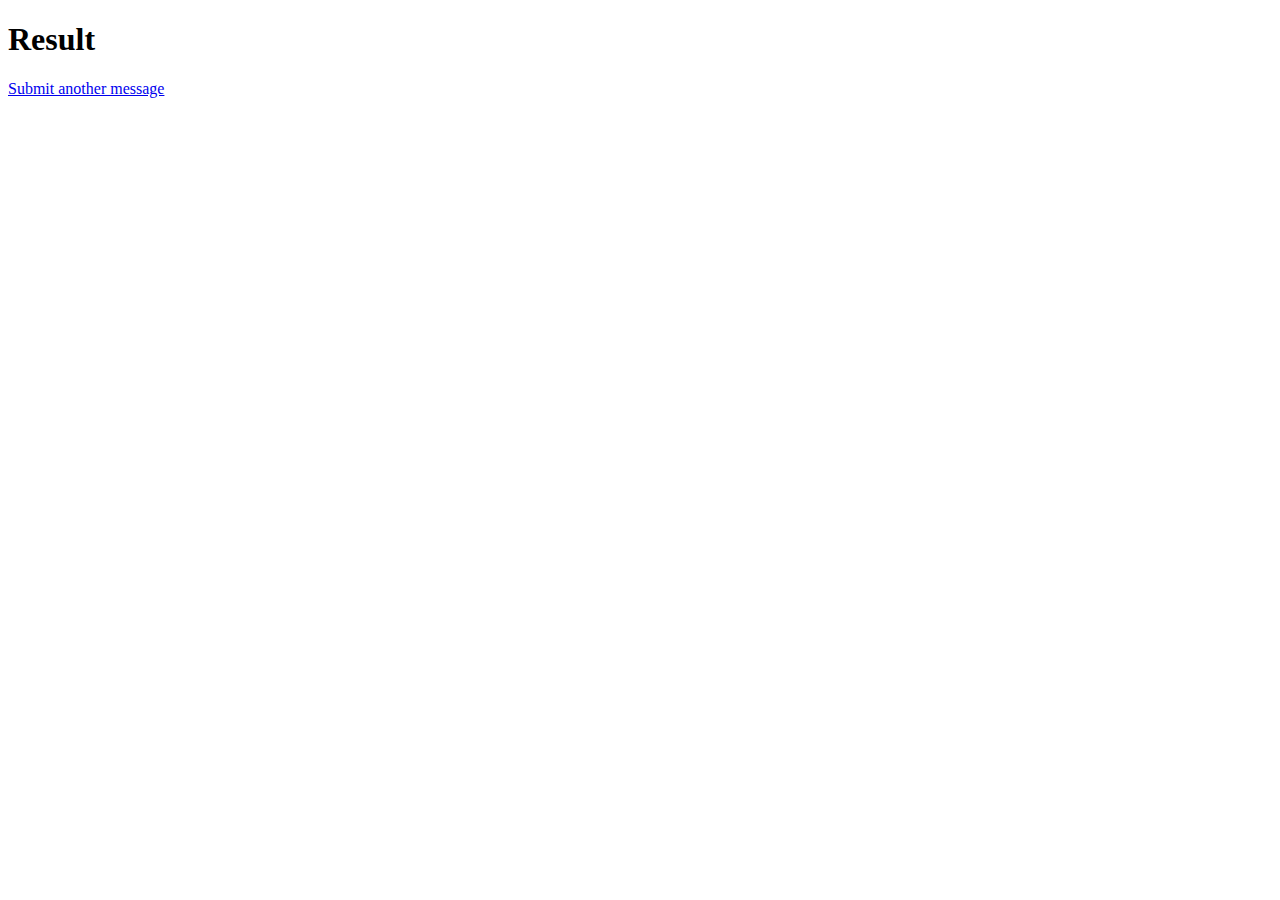
==== src/main/resources/templates/processResult.html @ 942d602a "Merge branch 'master' of github.com:Schogan/Venator into newClean" ====
<!DOCTYPE HTML>
<html xmlns:th="http://www.thymeleaf.org">
<head>
    <title>Eve Lookup</title>
    <meta http-equiv="Content-Type" content="text/html; charset=UTF-8" />
</head>
<body>
<h1>Result</h1>
<p th:text="'Character: ' + ${testModel.character}" />
<p th:text="'System: ' + ${testModel.system}" />
<a href="/processSelection">Submit another message</a>
</body>
</html>
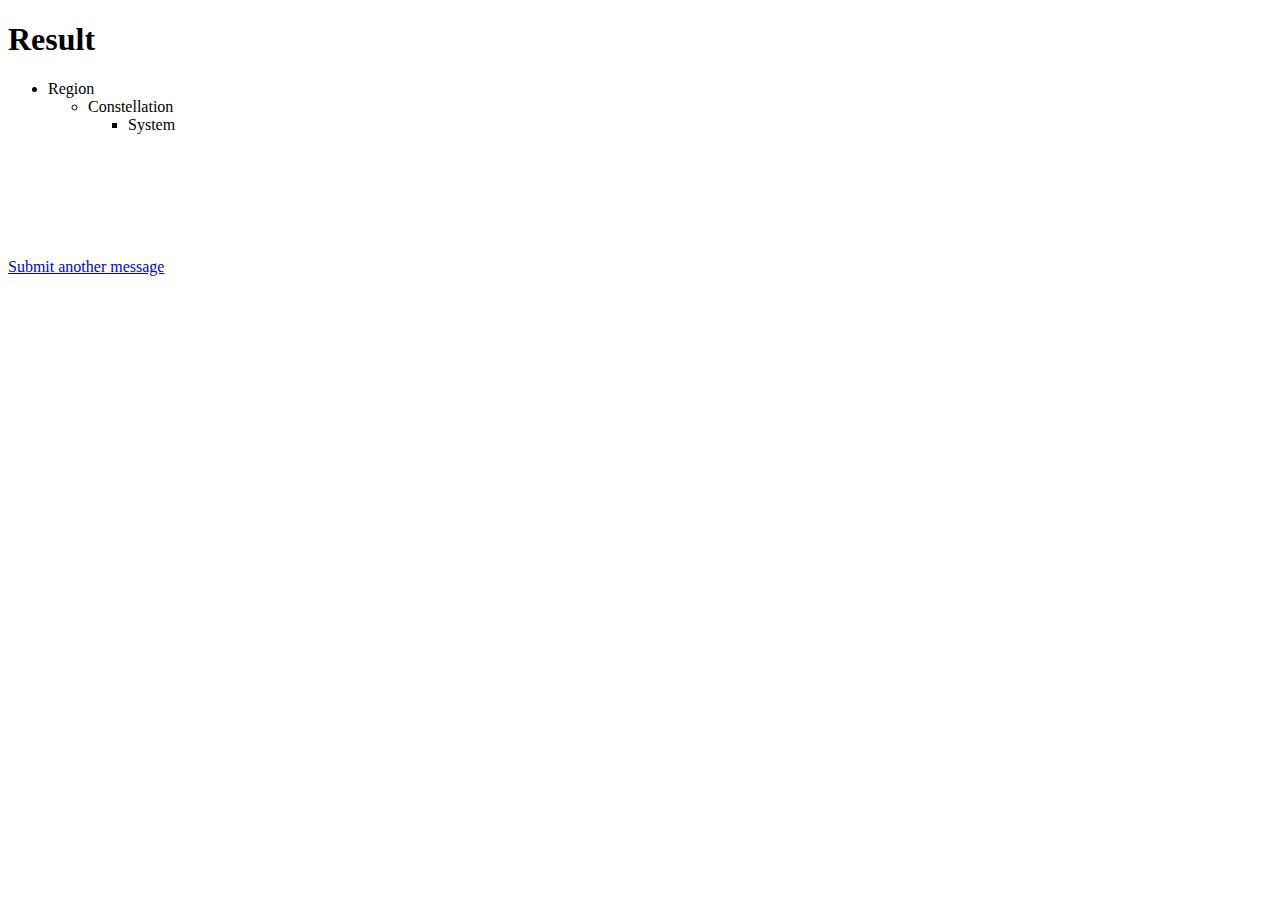
==== commit 72676abc: "Merge branch 'master' of github.com:Schogan/Venator into newClean" ====
--- a/src/main/resources/templates/processResult.html
+++ b/src/main/resources/templates/processResult.html
@@ -1,13 +1,47 @@
 <!DOCTYPE HTML>
 <html xmlns:th="http://www.thymeleaf.org">
 <head>
-    <title>Eve Lookup</title>
+    <title>Venator</title>
     <meta http-equiv="Content-Type" content="text/html; charset=UTF-8" />
+    <link rel = "stylesheet"
+          type = "text/css"
+          th:href = "@{/css/master.css}" />
 </head>
 <body>
 <h1>Result</h1>
-<p th:text="'Character: ' + ${testModel.character}" />
-<p th:text="'System: ' + ${testModel.system}" />
+    <ul id="myUL">
+        <li th:each="systemData: ${processResult}">
+            <span class="caret" th:text="'Region: ' +${systemData.region}">Region</span><br>
+            <ul class="nested">
+                <li><span class="caret" th:text="'Constellation: ' +${systemData.constellation}">Constellation</span><br>
+                    <ul class="nested">
+                        <li><span class="caret" th:text="'System: ' +${systemData.systemName}">System</span><br>
+                            <ul class="nested">
+                                <td th:text="'Number of Jumps: ' +${systemData.systemJumps}"/><br>
+                                <td th:text="'NPC Kills: ' +${systemData.getNpcKills()}"/><br>
+                                <td th:text="'Pod Kills: ' +${systemData.getPodKills()}"/><br>
+                                <td th:text="'Ship Kills: ' +${systemData.getShipKills()}"/><br>
+                                <br>
+                                <br>
+                            </ul>
+                        </li>
+                    </ul>
+                </li>
+            </ul>
+        </li>
+    </ul>
 <a href="/processSelection">Submit another message</a>
 </body>
+
+<script>
+    var toggler = document.getElementsByClassName("caret");
+    var i;
+
+    for (i = 0; i < toggler.length; i++) {
+        toggler[i].addEventListener("click", function() {
+            this.parentElement.querySelector(".nested").classList.toggle("active");
+            this.classList.toggle("caret-down");
+        });
+    }
+</script>
 </html>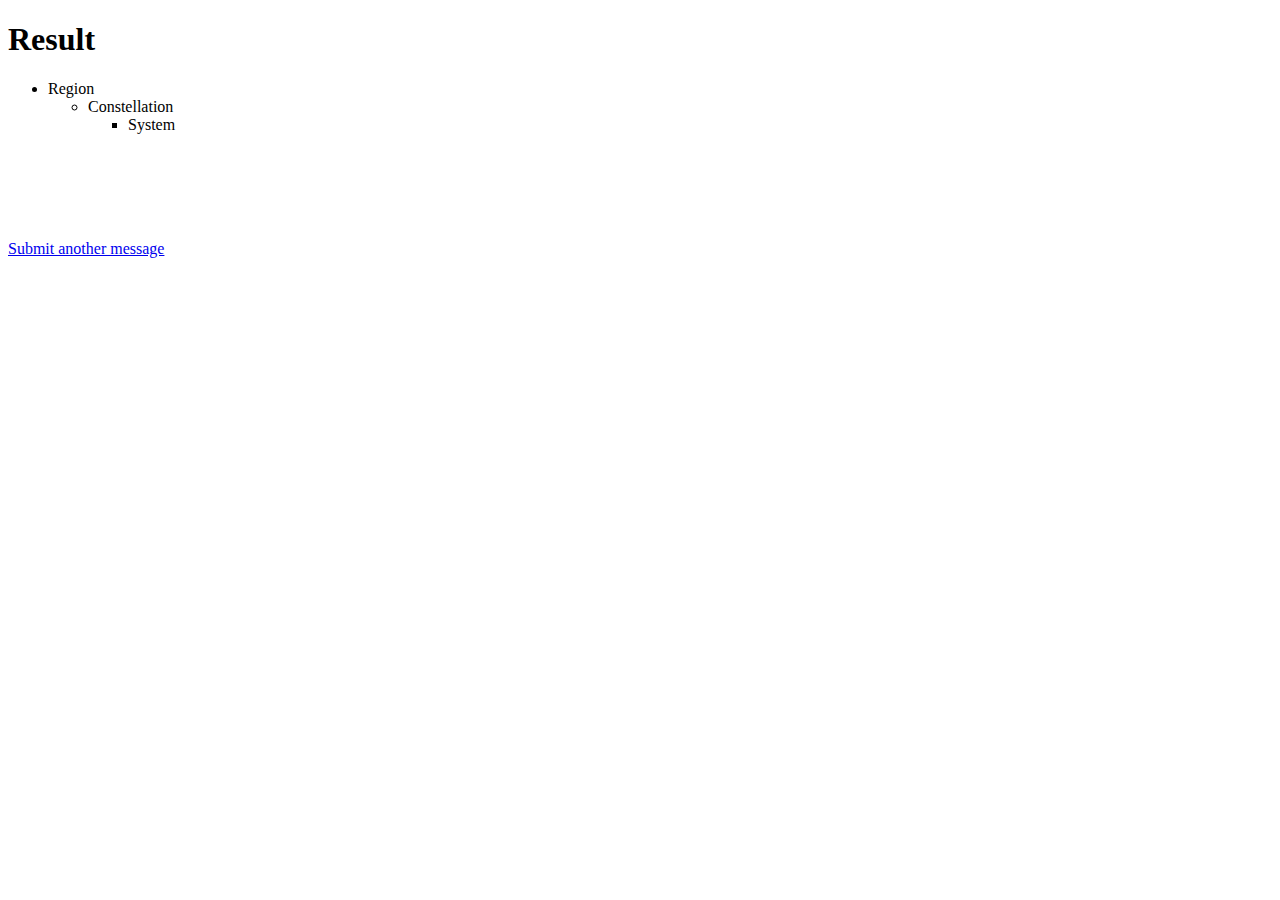
==== commit 052f3528: "Currently displays tree view of selected Regions" ====
--- a/src/main/resources/templates/processResult.html
+++ b/src/main/resources/templates/processResult.html
@@ -10,18 +10,24 @@
 <body>
 <h1>Result</h1>
     <ul id="myUL">
-        <li th:each="systemData: ${processResult}">
-            <span class="caret" th:text="'Region: ' +${systemData.region}">Region</span><br>
+        <li th:each="regionData: ${processResult}">
+            <span class="caret" th:text="'Region: ' +${regionData.key}">Region</span><br>
             <ul class="nested">
-                <li><span class="caret" th:text="'Constellation: ' +${systemData.constellation}">Constellation</span><br>
+<!--                <div th:text="${regionData.value}"></div>-->
+                <li th:each="constData: ${regionData.value}">
+                    <span class="caret" th:text="': ' +${constData.key}">Constellation</span><br>
+<!--                    <script>console.log(document.getElementById("test").innerText)</script>-->
+<!--                    <span class="caret" th:text="'Constellation: ' +${constData.key}">Constellation</span><br>-->
                     <ul class="nested">
-                        <li><span class="caret" th:text="'System: ' +${systemData.systemName}">System</span><br>
+<!--                        <div th:text="${constData.value}"></div>-->
+                        <li th:each="systemData: ${constData.value}">
+<!--                             <div th:text="${systemData}"></div>-->
+                            <span class="caret" th:text="'System: ' +${systemData.key}">System</span><br>
                             <ul class="nested">
-                                <td th:text="'Number of Jumps: ' +${systemData.systemJumps}"/><br>
-                                <td th:text="'NPC Kills: ' +${systemData.getNpcKills()}"/><br>
-                                <td th:text="'Pod Kills: ' +${systemData.getPodKills()}"/><br>
-                                <td th:text="'Ship Kills: ' +${systemData.getShipKills()}"/><br>
-                                <br>
+                                <td th:text="'NPC Kills: ' +${systemData.value.get(0)}"/><br>
+                                <td th:text="'Pod Kills: ' +${systemData.value.get(1)}"/><br>
+                                <td th:text="'Ship Kills: ' +${systemData.value.get(2)}"/><br>
+                                <td th:text="'Number of Jumps: ' +${systemData.value.get(3)}"/><br>
                                 <br>
                             </ul>
                         </li>
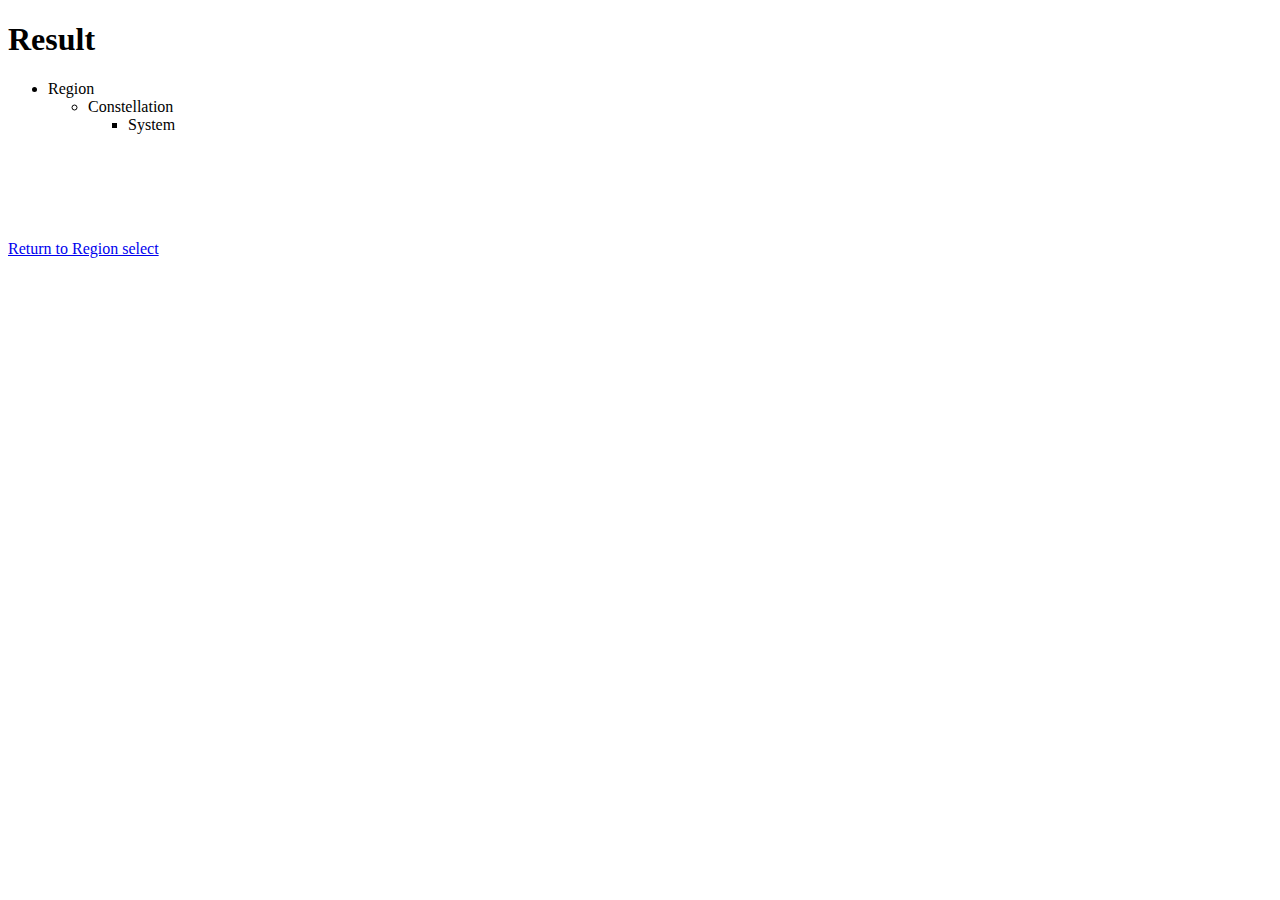
==== commit 6d8bca58: "added TopNpcKills" ====
--- a/src/main/resources/templates/processResult.html
+++ b/src/main/resources/templates/processResult.html
@@ -13,15 +13,10 @@
         <li th:each="regionData: ${processResult}">
             <span class="caret" th:text="'Region: ' +${regionData.key}">Region</span><br>
             <ul class="nested">
-<!--                <div th:text="${regionData.value}"></div>-->
                 <li th:each="constData: ${regionData.value}">
                     <span class="caret" th:text="': ' +${constData.key}">Constellation</span><br>
-<!--                    <script>console.log(document.getElementById("test").innerText)</script>-->
-<!--                    <span class="caret" th:text="'Constellation: ' +${constData.key}">Constellation</span><br>-->
                     <ul class="nested">
-<!--                        <div th:text="${constData.value}"></div>-->
                         <li th:each="systemData: ${constData.value}">
-<!--                             <div th:text="${systemData}"></div>-->
                             <span class="caret" th:text="'System: ' +${systemData.key}">System</span><br>
                             <ul class="nested">
                                 <td th:text="'NPC Kills: ' +${systemData.value.get(0)}"/><br>
@@ -36,7 +31,7 @@
             </ul>
         </li>
     </ul>
-<a href="/processSelection">Submit another message</a>
+<a href="/processSelection">Return to Region select</a>
 </body>
 
 <script>
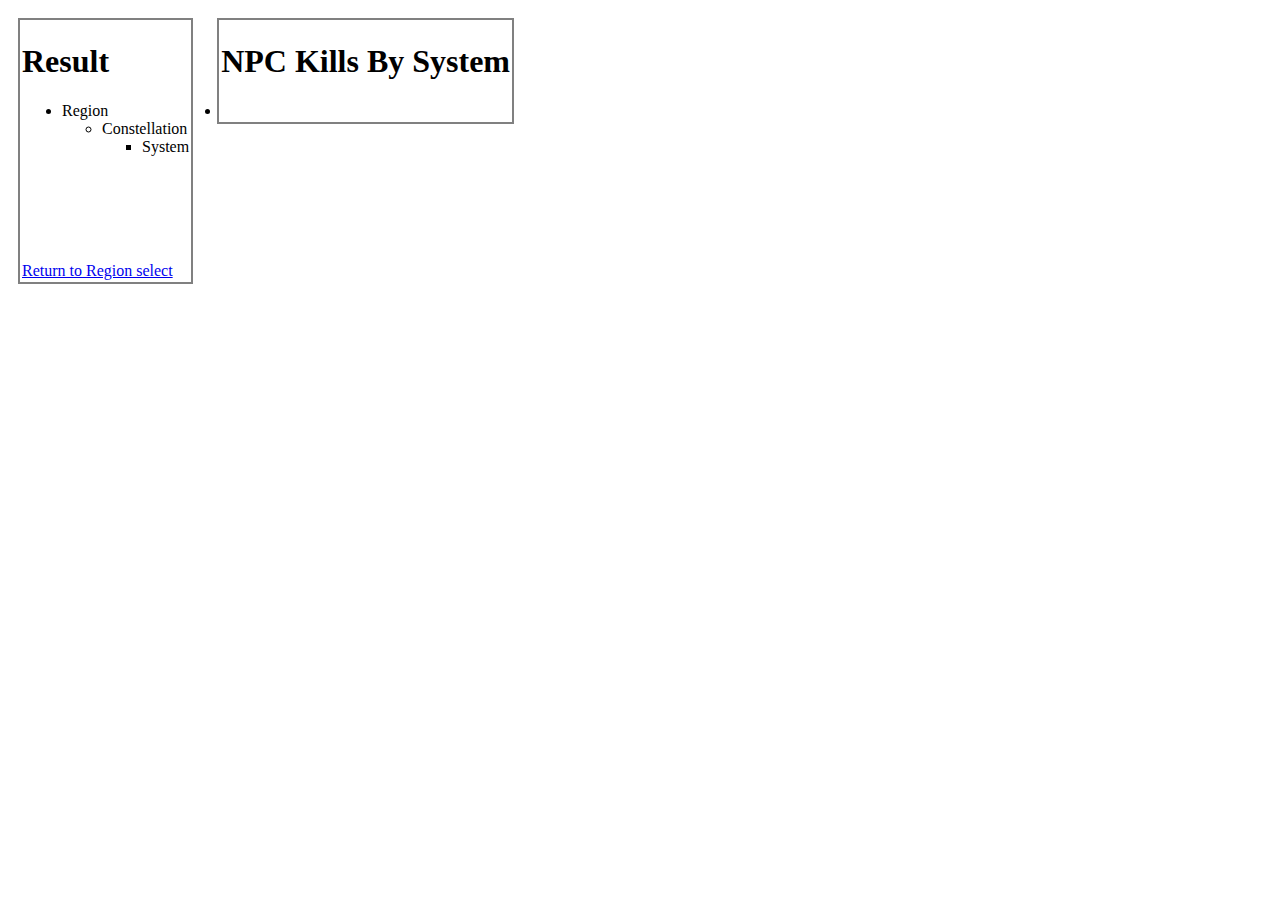
==== commit 79abf9ec: "Front end in progress rework of backend needed" ====
--- a/src/main/resources/templates/processResult.html
+++ b/src/main/resources/templates/processResult.html
@@ -6,15 +6,24 @@
     <link rel = "stylesheet"
           type = "text/css"
           th:href = "@{/css/master.css}" />
+    <style>
+        .Sameline {
+            display: inline-flex;
+            border: 2px solid gray;
+            padding:2px;
+            margin:10px;
+            flex-direction: column;
+        }
+    </style>
 </head>
-<body>
+<body><div class="Sameline"><div>
 <h1>Result</h1>
     <ul id="myUL">
         <li th:each="regionData: ${processResult}">
             <span class="caret" th:text="'Region: ' +${regionData.key}">Region</span><br>
             <ul class="nested">
                 <li th:each="constData: ${regionData.value}">
-                    <span class="caret" th:text="': ' +${constData.key}">Constellation</span><br>
+                    <span class="caret" th:text="'Constellation: ' +${constData.key}">Constellation</span><br>
                     <ul class="nested">
                         <li th:each="systemData: ${constData.value}">
                             <span class="caret" th:text="'System: ' +${systemData.key}">System</span><br>
@@ -32,6 +41,13 @@
         </li>
     </ul>
 <a href="/processSelection">Return to Region select</a>
+</div></div>
+<div class="Sameline">
+    <h1>NPC Kills By System</h1>
+    <li th:each="nextSystem: ${npcKills}">
+        <td th:text="${nextSystem.key}+ ': '+${nextSystem.value}"/><br>
+    </li>
+</div>
 </body>
 
 <script>
